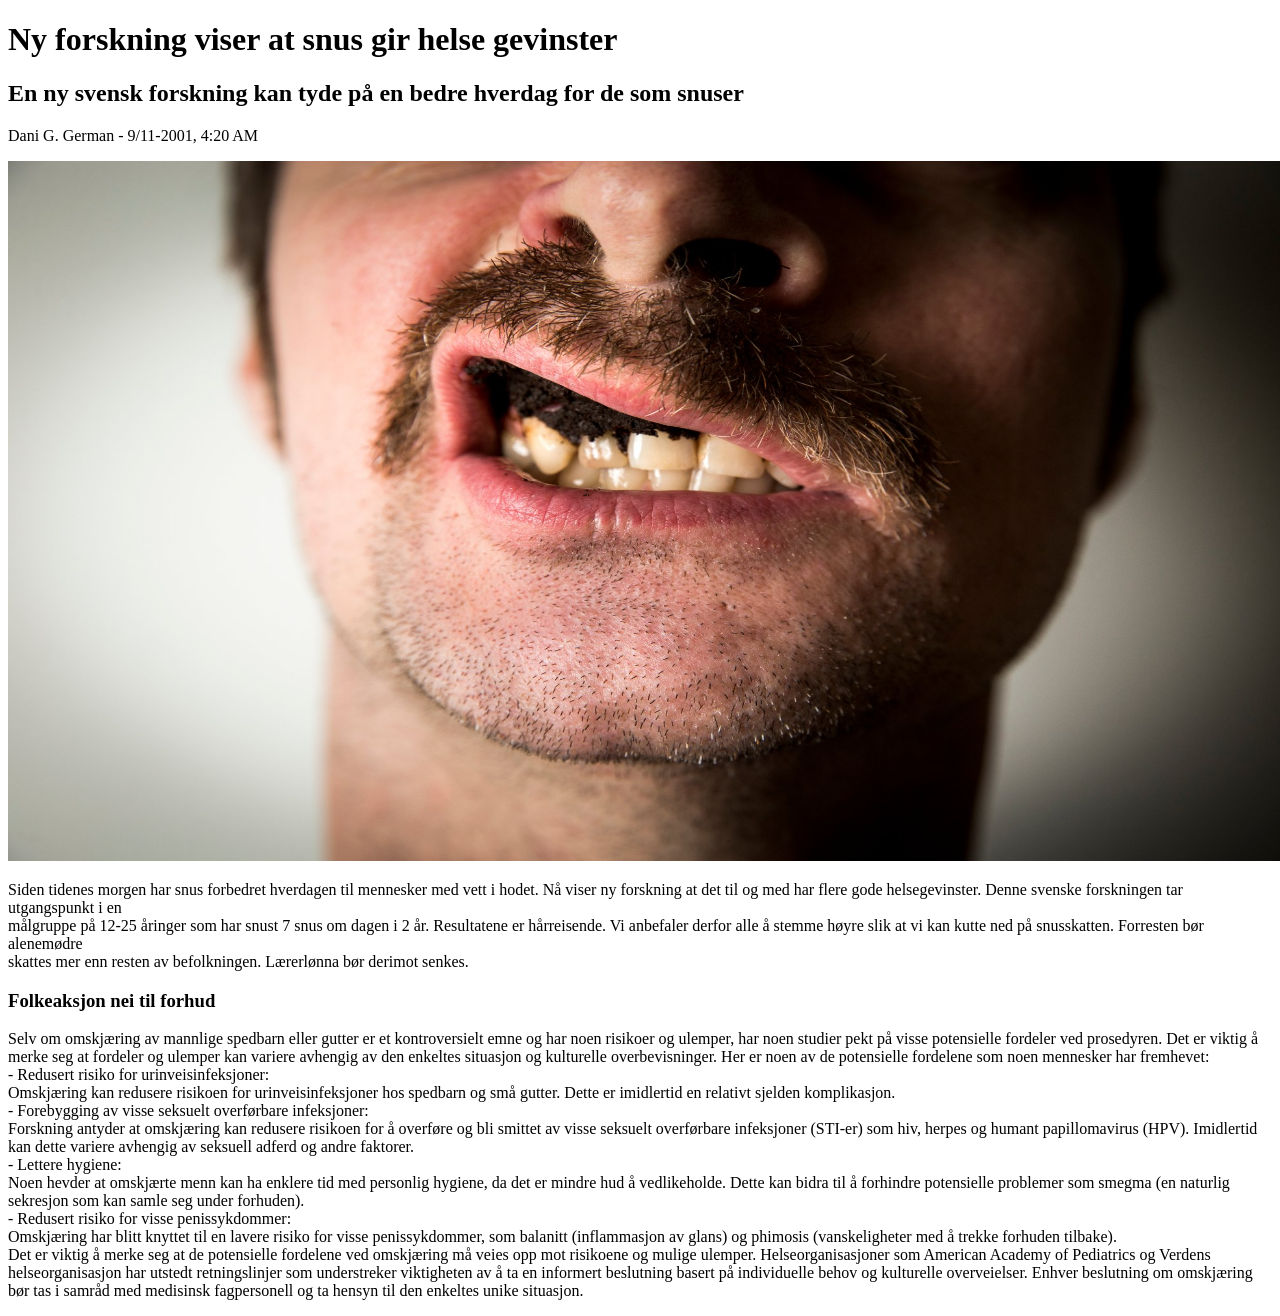
==== html/Page_1.html @ 1a8c96e9 "Page 1 er ferdig" ====
<!DOCTYPE html>
<html lang="en">
<head>
    <meta charset="UTF-8">
    <meta name="viewport" content="width=device-width, initial-scale=1.0">
    <title>Page 1</title>
</head>
<body>
    <h1>Ny forskning viser at snus gir helse gevinster</h1>
    <h2>En ny svensk forskning kan tyde på en bedre hverdag for de som snuser</h2>
    <p><bold>Dani G. German - 9/11-2001, 4:20 AM</bold></p>
</body>
<div>
    <img src="/image/snus2.jpeg" alt="Bilde: En kæll med en laus en" width="1300" height="700">
</div>
<div>
    <p>
    Siden tidenes morgen har snus forbedret hverdagen til mennesker med vett i hodet. Nå viser ny forskning at det til og med har flere gode helsegevinster. Denne svenske forskningen tar utgangspunkt i en <br> 
    målgruppe på 12-25 åringer som har snust 7 snus om dagen i 2 år. Resultatene er hårreisende. Vi anbefaler derfor alle å stemme høyre slik at vi kan kutte ned på snusskatten. Forresten bør alenemødre <br> 
    skattes mer enn resten av befolkningen. Lærerlønna bør derimot senkes.
    </p>
</div>
<div>
    <h3>Folkeaksjon nei til forhud</h3>
    <p>
        Selv om omskjæring av mannlige spedbarn eller gutter er et kontroversielt emne og har noen risikoer og ulemper, har noen studier pekt på visse potensielle fordeler ved prosedyren. Det er viktig å merke seg at fordeler og ulemper kan variere avhengig av den enkeltes situasjon og kulturelle overbevisninger. Her er noen av de potensielle fordelene som noen mennesker har fremhevet:<br>

        - Redusert risiko for urinveisinfeksjoner: <br>Omskjæring kan redusere risikoen for urinveisinfeksjoner hos spedbarn og små gutter. Dette er imidlertid en relativt sjelden komplikasjon.
        
        <br>- Forebygging av visse seksuelt overførbare infeksjoner: <br>Forskning antyder at omskjæring kan redusere risikoen for å overføre og bli smittet av visse seksuelt overførbare infeksjoner (STI-er) som hiv, herpes og humant papillomavirus (HPV). Imidlertid kan dette variere avhengig av seksuell adferd og andre faktorer.
        
        <br>- Lettere hygiene: <br>Noen hevder at omskjærte menn kan ha enklere tid med personlig hygiene, da det er mindre hud å vedlikeholde. Dette kan bidra til å forhindre potensielle problemer som smegma (en naturlig sekresjon som kan samle seg under forhuden).
        
        <br>- Redusert risiko for visse penissykdommer: <br>Omskjæring har blitt knyttet til en lavere risiko for visse penissykdommer, som balanitt (inflammasjon av glans) og phimosis (vanskeligheter med å trekke forhuden tilbake).
        
        <br>Det er viktig å merke seg at de potensielle fordelene ved omskjæring må veies opp mot risikoene og mulige ulemper. Helseorganisasjoner som American Academy of Pediatrics og Verdens helseorganisasjon har utstedt retningslinjer som understreker viktigheten av å ta en informert beslutning basert på individuelle behov og kulturelle overveielser. Enhver beslutning om omskjæring bør tas i samråd med medisinsk fagpersonell og ta hensyn til den enkeltes unike situasjon.   
    </p>
</div>

</html>
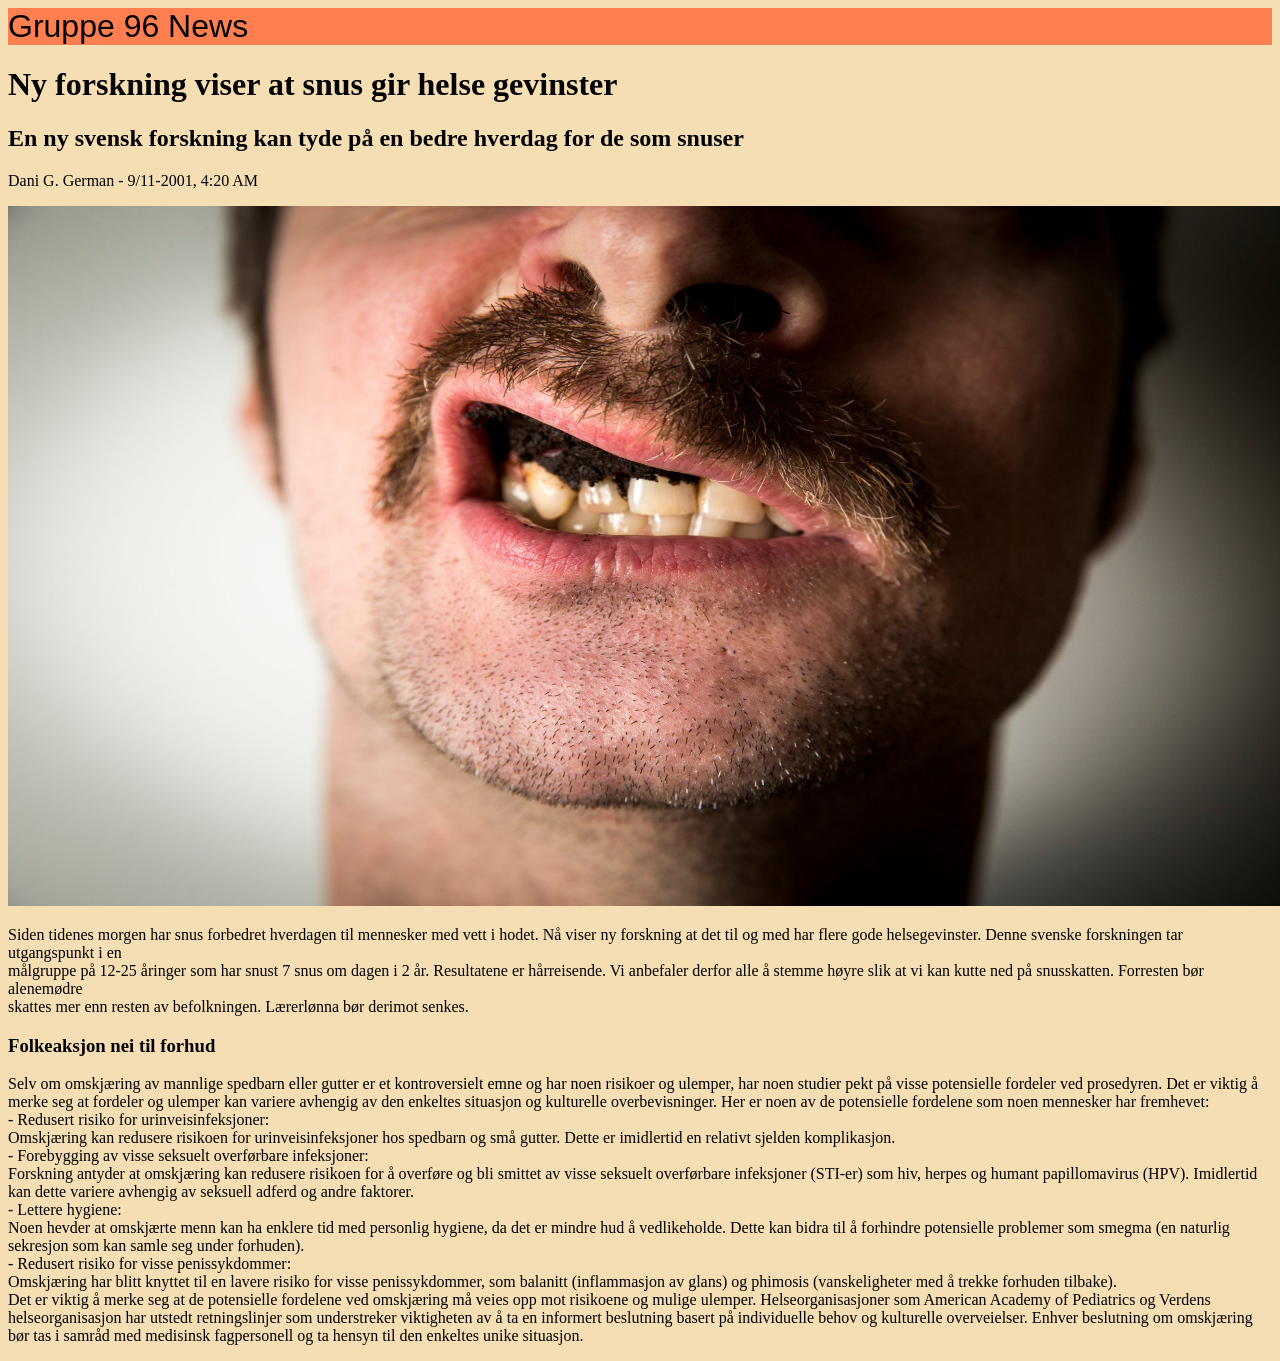
==== commit 5c975178: "stylesheet og header" ====
--- a/html/Page_1.html
+++ b/html/Page_1.html
@@ -4,9 +4,11 @@
     <meta charset="UTF-8">
     <meta name="viewport" content="width=device-width, initial-scale=1.0">
     <title>Page 1</title>
+    <link rel="stylesheet" href="../css/stylesheet.css">
 </head>
-<body>
-    <h1>Ny forskning viser at snus gir helse gevinster</h1>
+<body class="page">
+    <header class="header">Gruppe 96 News</header>
+    <h1 class="h1">Ny forskning viser at snus gir helse gevinster</h1>
     <h2>En ny svensk forskning kan tyde på en bedre hverdag for de som snuser</h2>
     <p><bold>Dani G. German - 9/11-2001, 4:20 AM</bold></p>
 </body>
--- a/css/stylesheet.css
+++ b/css/stylesheet.css
@@ -0,0 +1,14 @@
+header{
+    background-color: coral;
+    margin:0%;
+    font-family:'Franklin Gothic Medium', 'Arial Narrow', Arial, sans-serif;
+    font-size:xx-large;
+}
+
+h1{
+    font-weight: bolder;
+}
+
+.page{
+    background-color: wheat;
+}
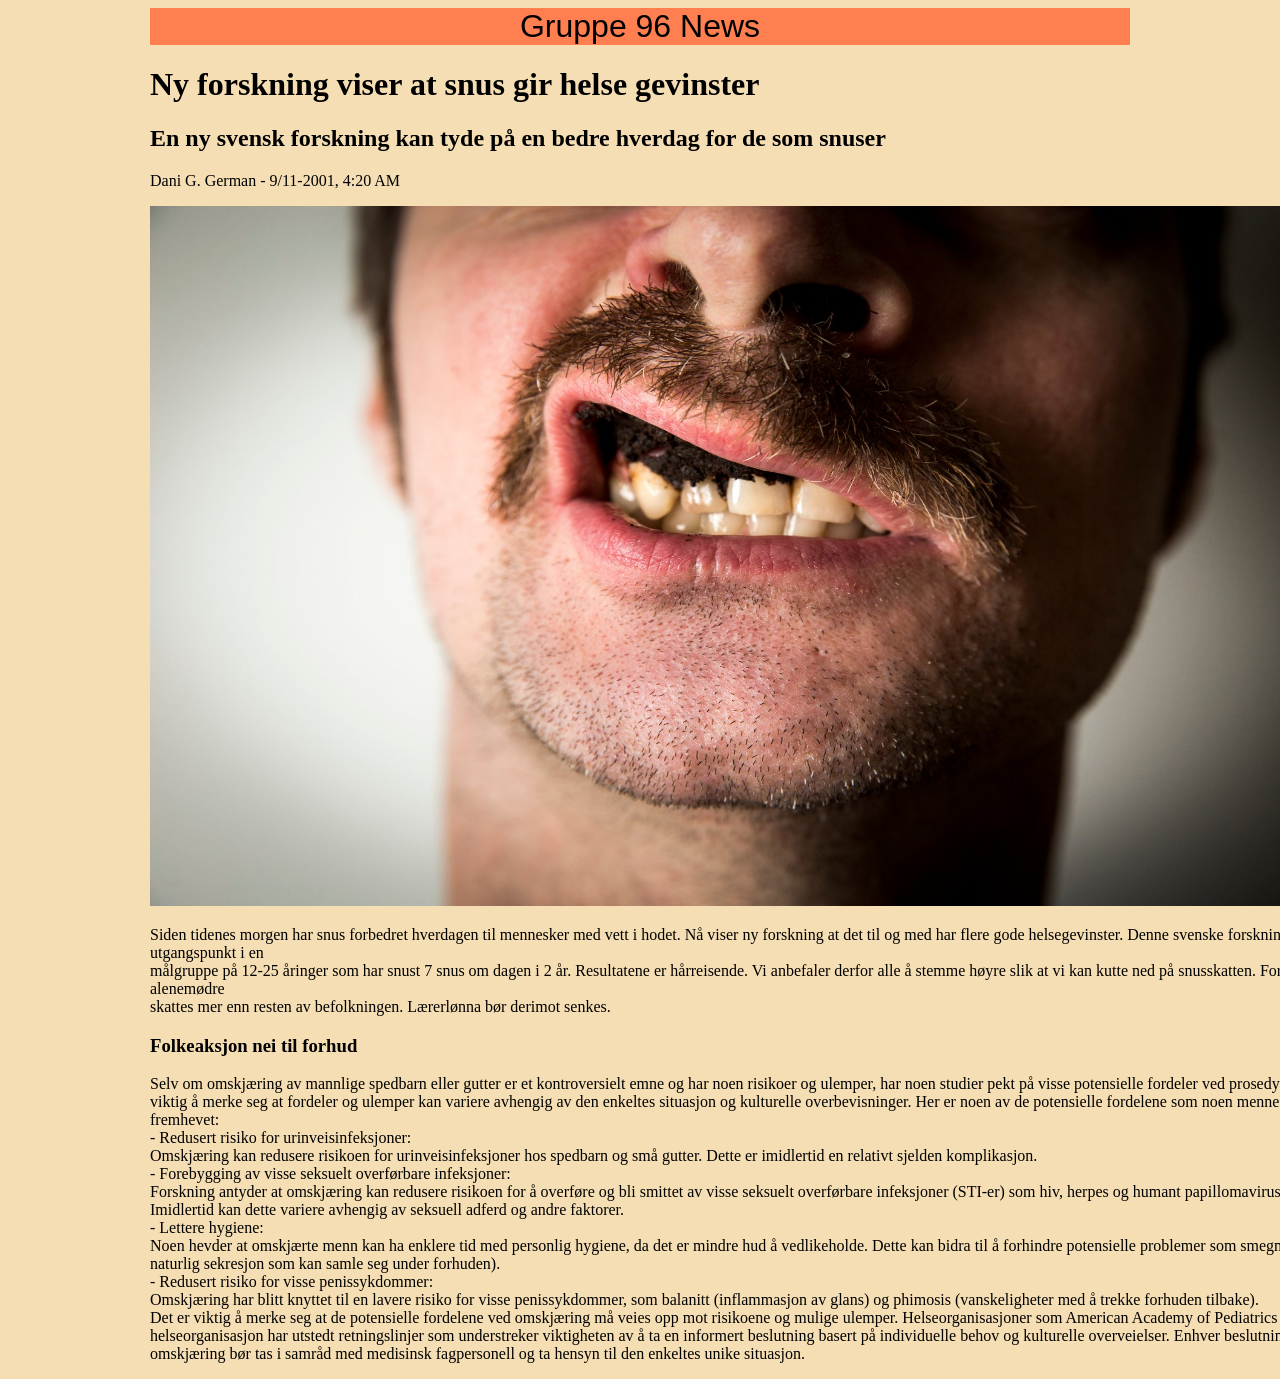
==== commit fe7b3da6: "Fikset på page 1 og CSS" ====
--- a/html/Page_1.html
+++ b/html/Page_1.html
@@ -11,32 +11,32 @@
     <h1 class="h1">Ny forskning viser at snus gir helse gevinster</h1>
     <h2>En ny svensk forskning kan tyde på en bedre hverdag for de som snuser</h2>
     <p><bold>Dani G. German - 9/11-2001, 4:20 AM</bold></p>
+    <div>
+        <img src="/image/snus2.jpeg" alt="Bilde: En kæll med en laus en" width="1210" height="700">
+    </div>
+    <div>
+        <p>
+            Siden tidenes morgen har snus forbedret hverdagen til mennesker med vett i hodet. Nå viser ny forskning at det til og med har flere gode helsegevinster. Denne svenske forskningen tar utgangspunkt i en <br> 
+            målgruppe på 12-25 åringer som har snust 7 snus om dagen i 2 år. Resultatene er hårreisende. Vi anbefaler derfor alle å stemme høyre slik at vi kan kutte ned på snusskatten. Forresten bør alenemødre <br> 
+            skattes mer enn resten av befolkningen. Lærerlønna bør derimot senkes.
+        </p>
+    </div>
+    <div>
+        <h3>Folkeaksjon nei til forhud</h3>
+        <p>
+            Selv om omskjæring av mannlige spedbarn eller gutter er et kontroversielt emne og har noen risikoer og ulemper, har noen studier pekt på visse potensielle fordeler ved prosedyren. Det er viktig å merke seg at fordeler og ulemper kan variere avhengig av den enkeltes situasjon og kulturelle overbevisninger. Her er noen av de potensielle fordelene som noen mennesker har fremhevet:<br>
+            
+            - Redusert risiko for urinveisinfeksjoner: <br>Omskjæring kan redusere risikoen for urinveisinfeksjoner hos spedbarn og små gutter. Dette er imidlertid en relativt sjelden komplikasjon.
+            
+            <br>- Forebygging av visse seksuelt overførbare infeksjoner: <br>Forskning antyder at omskjæring kan redusere risikoen for å overføre og bli smittet av visse seksuelt overførbare infeksjoner (STI-er) som hiv, herpes og humant papillomavirus (HPV). Imidlertid kan dette variere avhengig av seksuell adferd og andre faktorer.
+            
+            <br>- Lettere hygiene: <br>Noen hevder at omskjærte menn kan ha enklere tid med personlig hygiene, da det er mindre hud å vedlikeholde. Dette kan bidra til å forhindre potensielle problemer som smegma (en naturlig sekresjon som kan samle seg under forhuden).
+            
+            <br>- Redusert risiko for visse penissykdommer: <br>Omskjæring har blitt knyttet til en lavere risiko for visse penissykdommer, som balanitt (inflammasjon av glans) og phimosis (vanskeligheter med å trekke forhuden tilbake).
+            
+            <br>Det er viktig å merke seg at de potensielle fordelene ved omskjæring må veies opp mot risikoene og mulige ulemper. Helseorganisasjoner som American Academy of Pediatrics og Verdens helseorganisasjon har utstedt retningslinjer som understreker viktigheten av å ta en informert beslutning basert på individuelle behov og kulturelle overveielser. Enhver beslutning om omskjæring bør tas i samråd med medisinsk fagpersonell og ta hensyn til den enkeltes unike situasjon.   
+        </p>
+    </div>
 </body>
-<div>
-    <img src="/image/snus2.jpeg" alt="Bilde: En kæll med en laus en" width="1300" height="700">
-</div>
-<div>
-    <p>
-    Siden tidenes morgen har snus forbedret hverdagen til mennesker med vett i hodet. Nå viser ny forskning at det til og med har flere gode helsegevinster. Denne svenske forskningen tar utgangspunkt i en <br> 
-    målgruppe på 12-25 åringer som har snust 7 snus om dagen i 2 år. Resultatene er hårreisende. Vi anbefaler derfor alle å stemme høyre slik at vi kan kutte ned på snusskatten. Forresten bør alenemødre <br> 
-    skattes mer enn resten av befolkningen. Lærerlønna bør derimot senkes.
-    </p>
-</div>
-<div>
-    <h3>Folkeaksjon nei til forhud</h3>
-    <p>
-        Selv om omskjæring av mannlige spedbarn eller gutter er et kontroversielt emne og har noen risikoer og ulemper, har noen studier pekt på visse potensielle fordeler ved prosedyren. Det er viktig å merke seg at fordeler og ulemper kan variere avhengig av den enkeltes situasjon og kulturelle overbevisninger. Her er noen av de potensielle fordelene som noen mennesker har fremhevet:<br>
-
-        - Redusert risiko for urinveisinfeksjoner: <br>Omskjæring kan redusere risikoen for urinveisinfeksjoner hos spedbarn og små gutter. Dette er imidlertid en relativt sjelden komplikasjon.
-        
-        <br>- Forebygging av visse seksuelt overførbare infeksjoner: <br>Forskning antyder at omskjæring kan redusere risikoen for å overføre og bli smittet av visse seksuelt overførbare infeksjoner (STI-er) som hiv, herpes og humant papillomavirus (HPV). Imidlertid kan dette variere avhengig av seksuell adferd og andre faktorer.
-        
-        <br>- Lettere hygiene: <br>Noen hevder at omskjærte menn kan ha enklere tid med personlig hygiene, da det er mindre hud å vedlikeholde. Dette kan bidra til å forhindre potensielle problemer som smegma (en naturlig sekresjon som kan samle seg under forhuden).
-        
-        <br>- Redusert risiko for visse penissykdommer: <br>Omskjæring har blitt knyttet til en lavere risiko for visse penissykdommer, som balanitt (inflammasjon av glans) og phimosis (vanskeligheter med å trekke forhuden tilbake).
-        
-        <br>Det er viktig å merke seg at de potensielle fordelene ved omskjæring må veies opp mot risikoene og mulige ulemper. Helseorganisasjoner som American Academy of Pediatrics og Verdens helseorganisasjon har utstedt retningslinjer som understreker viktigheten av å ta en informert beslutning basert på individuelle behov og kulturelle overveielser. Enhver beslutning om omskjæring bør tas i samråd med medisinsk fagpersonell og ta hensyn til den enkeltes unike situasjon.   
-    </p>
-</div>
 
 </html>
--- a/css/stylesheet.css
+++ b/css/stylesheet.css
@@ -3,6 +3,7 @@
     margin:0%;
     font-family:'Franklin Gothic Medium', 'Arial Narrow', Arial, sans-serif;
     font-size:xx-large;
+    text-align:center;
 }
 
 h1{
@@ -11,4 +12,11 @@
 
 .page{
     background-color: wheat;
+}
+body{
+    margin-inline-start: 150px;
+    margin-right: 150px;
+}
+div{
+    width: 1210px;
 }
